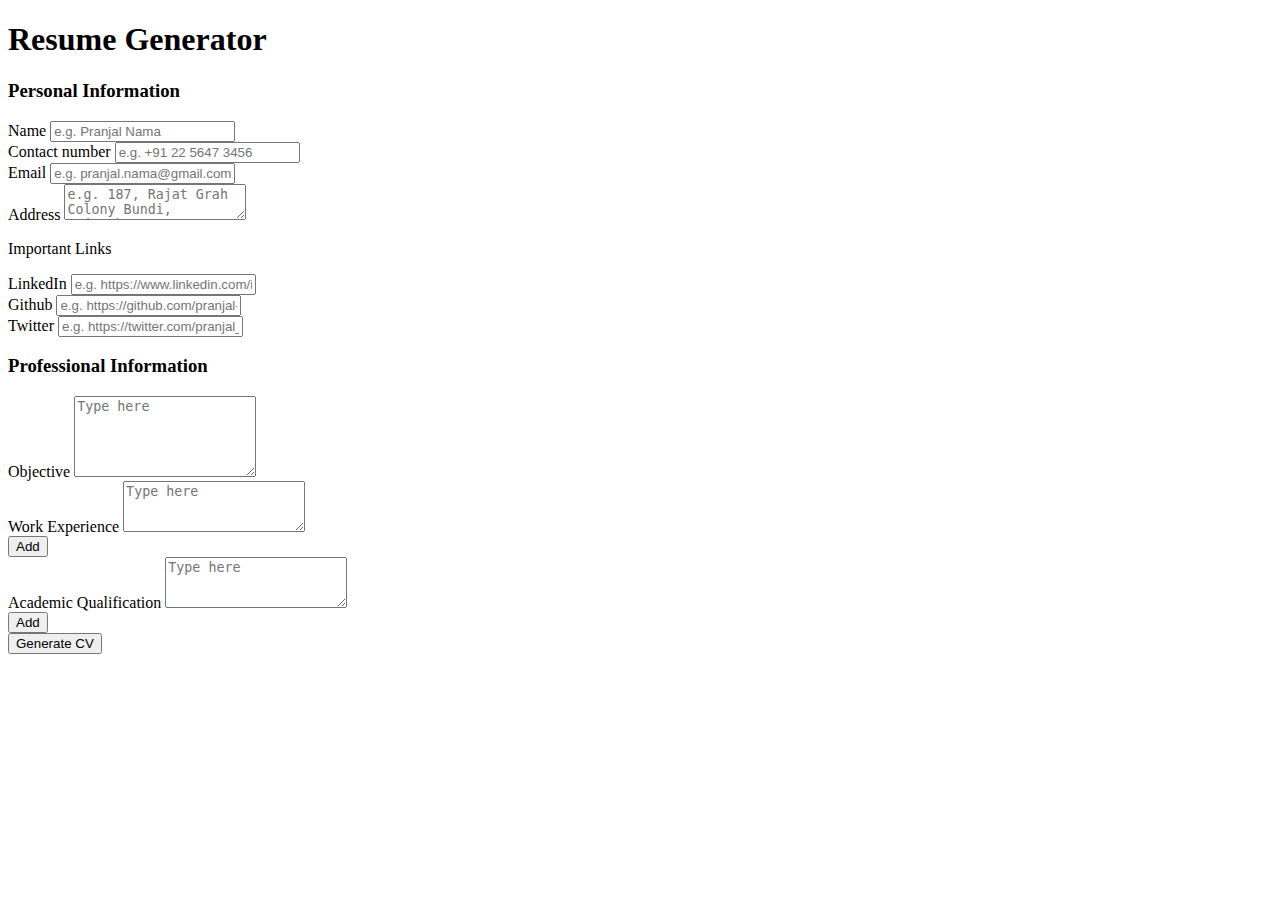
==== form.html @ 65bf6498 "Initial commit" ====
<!DOCTYPE html>
<html lang="en">
<head>
    <meta charset="UTF-8">
    <meta http-equiv="X-UA-Compatible" content="IE=edge">
    <meta name="viewport" content="width=device-width, initial-scale=1.0">
    <link href="https://cdn.jsdelivr.net/npm/bootstrap@5.1.3/dist/css/bootstrap.min.css" rel="stylesheet" integrity="sha384-1BmE4kWBq78iYhFldvKuhfTAU6auU8tT94WrHftjDbrCEXSU1oBoqyl2QvZ6jIW3" crossorigin="anonymous">
    <link rel="stylesheet" href="style.css">
    <title>Free form</title>
</head>
<body>
    <div id="container" class="mx-5">
        <h1 class="text-center my-2">Resume Generator</h1>

        <div class="row">
            <div class="col-md-6">
                <h3>Personal Information</h3>

                <div class="form-group">
                    <label for="nameField">Name</label>
                    <input type="text" id="nameField" class="form-control" placeholder="e.g. Pranjal Nama">
                </div>

                <div class="form-group mt-2">
                    <label for="contactField">Contact number</label>
                    <input type="text" id="contactField" class="form-control" placeholder="e.g. +91 22 5647 3456">
                </div>

                <div class="form-group mt-2">
                    <label for="emailField">Email</label>
                    <input type="text" id="emailField" class="form-control" placeholder="e.g. pranjal.nama@gmail.com">
                </div>

                <div class="form-group mt-2">
                    <label for="addressField">Address</label>
                    <textarea type="text" name="address" id="addressField" class="form-control" placeholder="e.g. 187, Rajat Grah Colony Bundi, Rajasthan"></textarea>
                </div>

                <p class="text-secondary my-3">Important Links</p>

                <div class="form-group mt-2">
                    <label for="linkedinField">LinkedIn</label>
                    <input type="text" id="linkedinField" class="form-control" placeholder="e.g. https://www.linkedin.com/in/pranjal-nama-5119551aa/">
                </div>

                <div class="form-group mt-2">
                    <label for="gitField">Github</label>
                    <input type="text" id="gitField" class="form-control" placeholder="e.g. https://github.com/pranjal-nama">
                </div>

                <div class="form-group mt-2">
                    <label for="twitterField">Twitter</label>
                    <input type="text" id="twitterField" class="form-control" placeholder="e.g. https://twitter.com/pranjal_nama">
                </div>

            </div>

            <div class="col-md-6">
                <h3>Professional Information</h3>

                <div class="form-group mt-2">
                    <label for="objectiveField">Objective</label>
                    <textarea  rows="5" type="text" id="objectiveField" class="form-control" placeholder="Type here"></textarea>
                </div>

                <div class="form-group mt-2" id="we">
                    <label for="workField">Work Experience</label>
                    <textarea rows="3" type="text" id="workField" class="form-control weField" placeholder="Type here"></textarea>
                   
                    <!-- New textarea -->

                    <div class="container text-center mt-3" id="weAddButton">
                        <button onclick="addNewWEField()" class="btn btn-primary btn-sm">Add</button>
                    </div>
                </div>

                <div class="form-group mt-2" id="aq">
                    <label for="acadField">Academic Qualification</label>
                    <textarea rows="3" type="text" id="acadField" class="form-control eqField" placeholder="Type here"></textarea>
                   
                    <div class="container text-center mt-3" id="aqAddButton">
                        <button onclick="addNewAQField()" class="btn btn-primary btn-sm">Add</button>
                    </div>
                </div>
             </div>
        </div>
        
        <div class="container text-center mt-3">
            <button class="btn btn-primary btn-lg">Generate CV</button>
        </div>
    </div>
    <script src="https://cdn.jsdelivr.net/npm/bootstrap@5.1.3/dist/js/bootstrap.bundle.min.js" integrity="sha384-ka7Sk0Gln4gmtz2MlQnikT1wXgYsOg+OMhuP+IlRH9sENBO0LRn5q+8nbTov4+1p" crossorigin="anonymous"></script>
    <script src="script.js"></script>
</body>
</html>
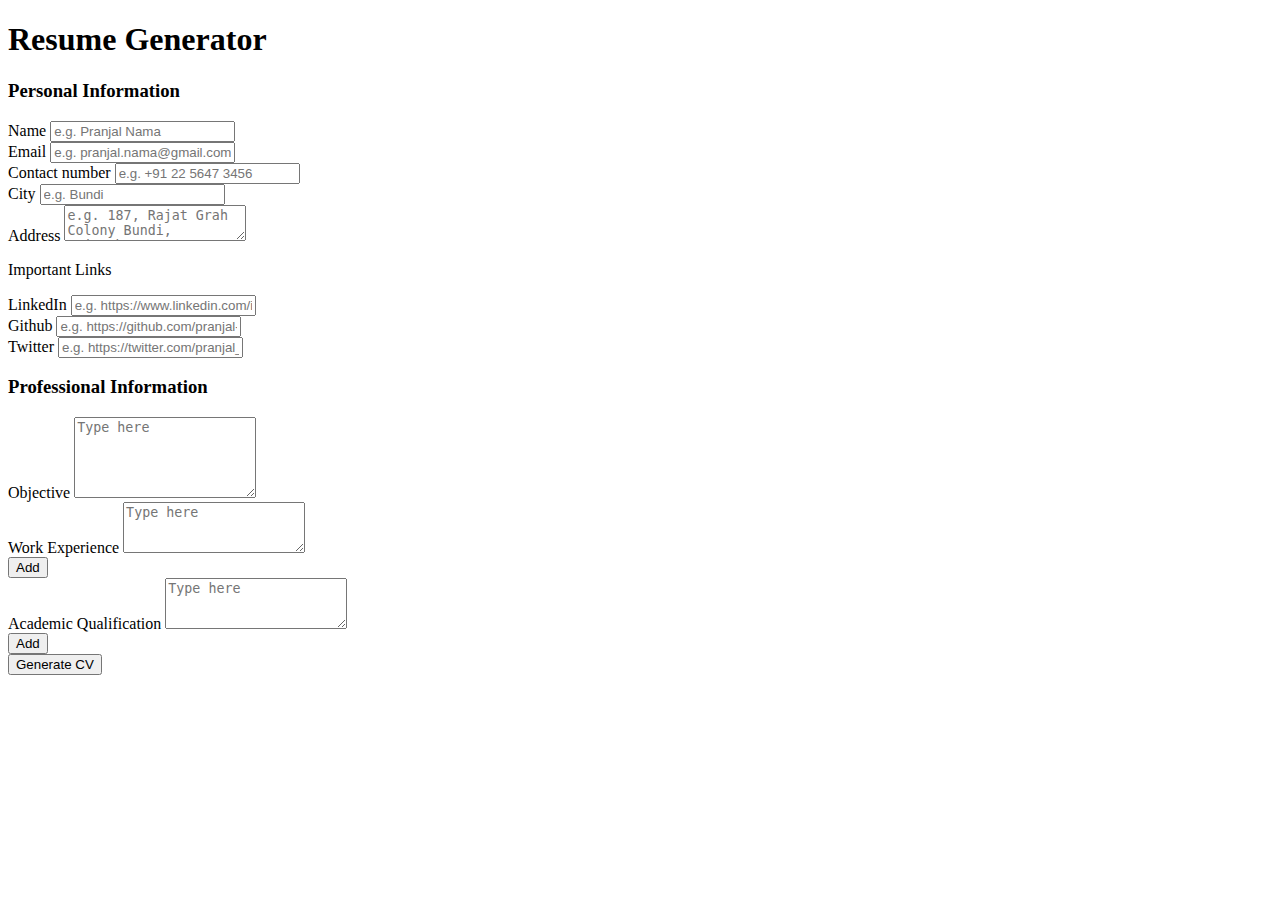
==== commit 02594318: "updated html" ====
--- a/form.html
+++ b/form.html
@@ -13,57 +13,64 @@
         <h1 class="text-center my-2">Resume Generator</h1>
 
         <div class="row">
-            <div class="col-md-6">
+            <div class="col-md-8"> 
                 <h3>Personal Information</h3>
+                
+                <div class="name row">
+                    <div class="form-group col-md-6">
+                        <label for="nameField">Name</label>
+                        <input type="text" id="nameField" class="form-control" placeholder="e.g. Pranjal Nama">
+                    </div>
 
-                <div class="form-group">
-                    <label for="nameField">Name</label>
-                    <input type="text" id="nameField" class="form-control" placeholder="e.g. Pranjal Nama">
+                    <div class="form-group col-md-6">
+                        <label for="emailField">Email</label>
+                        <input type="text" id="emailField" class="form-control" placeholder="e.g. pranjal.nama@gmail.com">
+                    </div>
                 </div>
 
-                <div class="form-group mt-2">
-                    <label for="contactField">Contact number</label>
-                    <input type="text" id="contactField" class="form-control" placeholder="e.g. +91 22 5647 3456">
+                <div class="contact row">
+                    <div class="form-group mt-2 col-md-6">
+                        <label for="contactField">Contact number</label>
+                        <input type="text" id="contactField" class="form-control" placeholder="e.g. +91 22 5647 3456">
+                    </div>
+
+                    <div class="form-group mt-2 col-md-6">
+                        <label for="cityField">City</label>
+                        <input type="text" id="cityField" class="form-control" placeholder="e.g. Bundi">
+                    </div>
                 </div>
 
-                <div class="form-group mt-2">
-                    <label for="emailField">Email</label>
-                    <input type="text" id="emailField" class="form-control" placeholder="e.g. pranjal.nama@gmail.com">
-                </div>
-
-                <div class="form-group mt-2">
+                <div class="form-group mt-2 col-md-10">
                     <label for="addressField">Address</label>
                     <textarea type="text" name="address" id="addressField" class="form-control" placeholder="e.g. 187, Rajat Grah Colony Bundi, Rajasthan"></textarea>
                 </div>
 
                 <p class="text-secondary my-3">Important Links</p>
 
-                <div class="form-group mt-2">
+                <div class="form-group mt-2 col-md-10">
                     <label for="linkedinField">LinkedIn</label>
                     <input type="text" id="linkedinField" class="form-control" placeholder="e.g. https://www.linkedin.com/in/pranjal-nama-5119551aa/">
                 </div>
 
-                <div class="form-group mt-2">
+                <div class="form-group mt-2 col-md-10">
                     <label for="gitField">Github</label>
                     <input type="text" id="gitField" class="form-control" placeholder="e.g. https://github.com/pranjal-nama">
                 </div>
 
-                <div class="form-group mt-2">
+                <div class="form-group mt-2 col-md-10">
                     <label for="twitterField">Twitter</label>
                     <input type="text" id="twitterField" class="form-control" placeholder="e.g. https://twitter.com/pranjal_nama">
                 </div>
 
-            </div>
+            
+                <h3 class="mt-3">Professional Information</h3>
 
-            <div class="col-md-6">
-                <h3>Professional Information</h3>
-
-                <div class="form-group mt-2">
+                <div class="form-group mt-2 col-md-10">
                     <label for="objectiveField">Objective</label>
                     <textarea  rows="5" type="text" id="objectiveField" class="form-control" placeholder="Type here"></textarea>
                 </div>
 
-                <div class="form-group mt-2" id="we">
+                <div class="form-group mt-2 col-md-10" id="we">
                     <label for="workField">Work Experience</label>
                     <textarea rows="3" type="text" id="workField" class="form-control weField" placeholder="Type here"></textarea>
                    
@@ -74,7 +81,7 @@
                     </div>
                 </div>
 
-                <div class="form-group mt-2" id="aq">
+                <div class="form-group mt-2 col-md-10" id="aq">
                     <label for="acadField">Academic Qualification</label>
                     <textarea rows="3" type="text" id="acadField" class="form-control eqField" placeholder="Type here"></textarea>
                    
@@ -82,13 +89,20 @@
                         <button onclick="addNewAQField()" class="btn btn-primary btn-sm">Add</button>
                     </div>
                 </div>
-             </div>
+            </div>
+
+            <div class="col-md-4"> 
+            
+            </div>
+
         </div>
         
         <div class="container text-center mt-3">
             <button class="btn btn-primary btn-lg">Generate CV</button>
         </div>
+
     </div>
+
     <script src="https://cdn.jsdelivr.net/npm/bootstrap@5.1.3/dist/js/bootstrap.bundle.min.js" integrity="sha384-ka7Sk0Gln4gmtz2MlQnikT1wXgYsOg+OMhuP+IlRH9sENBO0LRn5q+8nbTov4+1p" crossorigin="anonymous"></script>
     <script src="script.js"></script>
 </body>
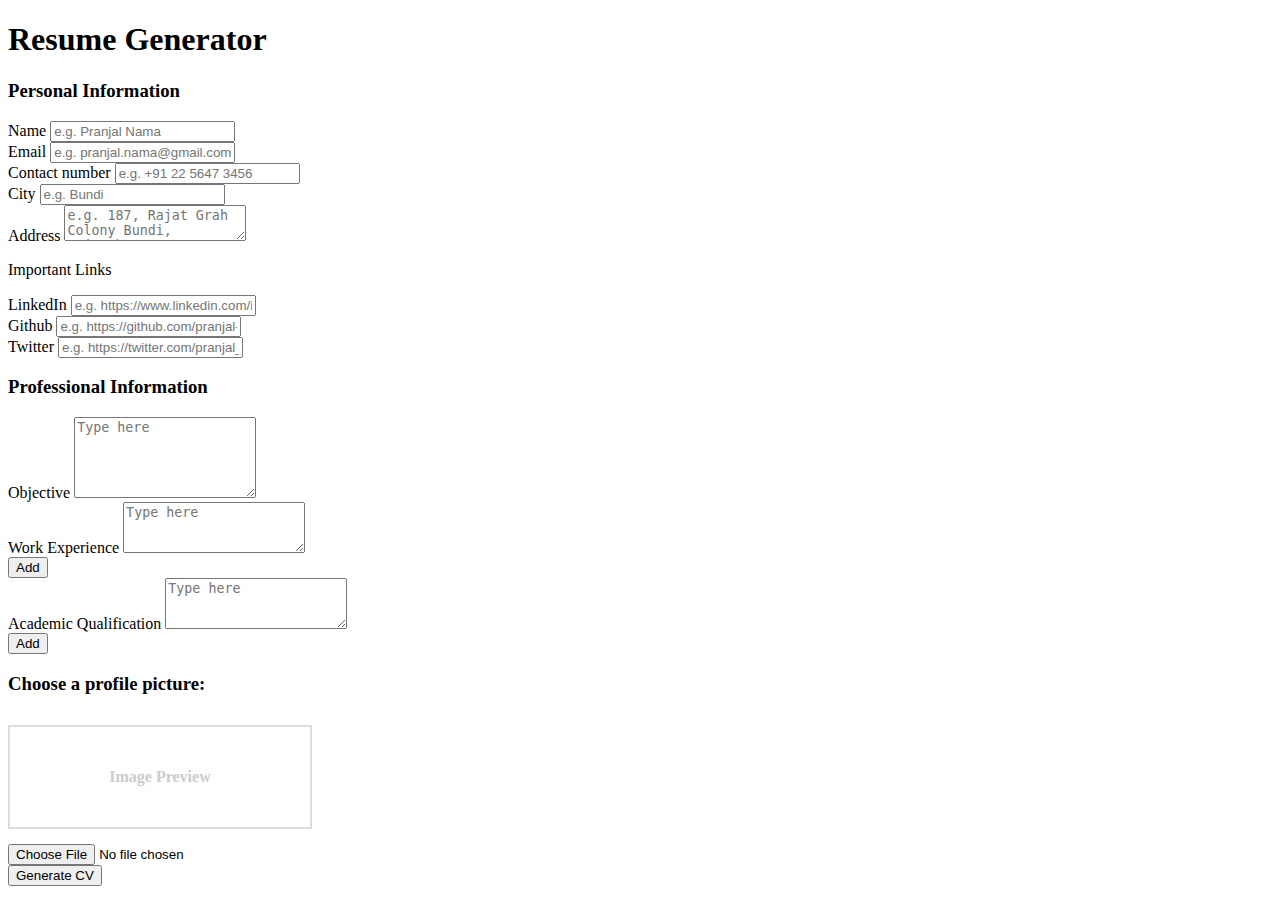
==== commit f7cacb74: "added picture uploader" ====
--- a/form.html
+++ b/form.html
@@ -92,7 +92,12 @@
             </div>
 
             <div class="col-md-4"> 
-            
+                <h3>Choose a profile picture:</h3>
+                <div class="image-preview" id="imagePreview">
+                    <img src="" alt="Image Preview" class="image-preview__image">
+                    <span class="image-preview__default-text">Image Preview</span>
+                </div>
+                <input type="file" accept="image/png, image/jpeg" id="inpFile" name="inpFile">
             </div>
 
         </div>
--- a/style.css
+++ b/style.css
@@ -0,0 +1,19 @@
+.image-preview {
+	width: 300px;
+	min-height: 100px;
+	border: solid 2px #dddddd;
+	margin-top: 30px;
+	margin-bottom: 15px;
+
+	/* Default text */
+	display: flex;
+	align-items: center;
+	justify-content: center;
+	font-weight: bold;
+	color: #cccccc;
+}
+
+.image-preview__image {
+	display: none;
+	width: 100%;
+}
